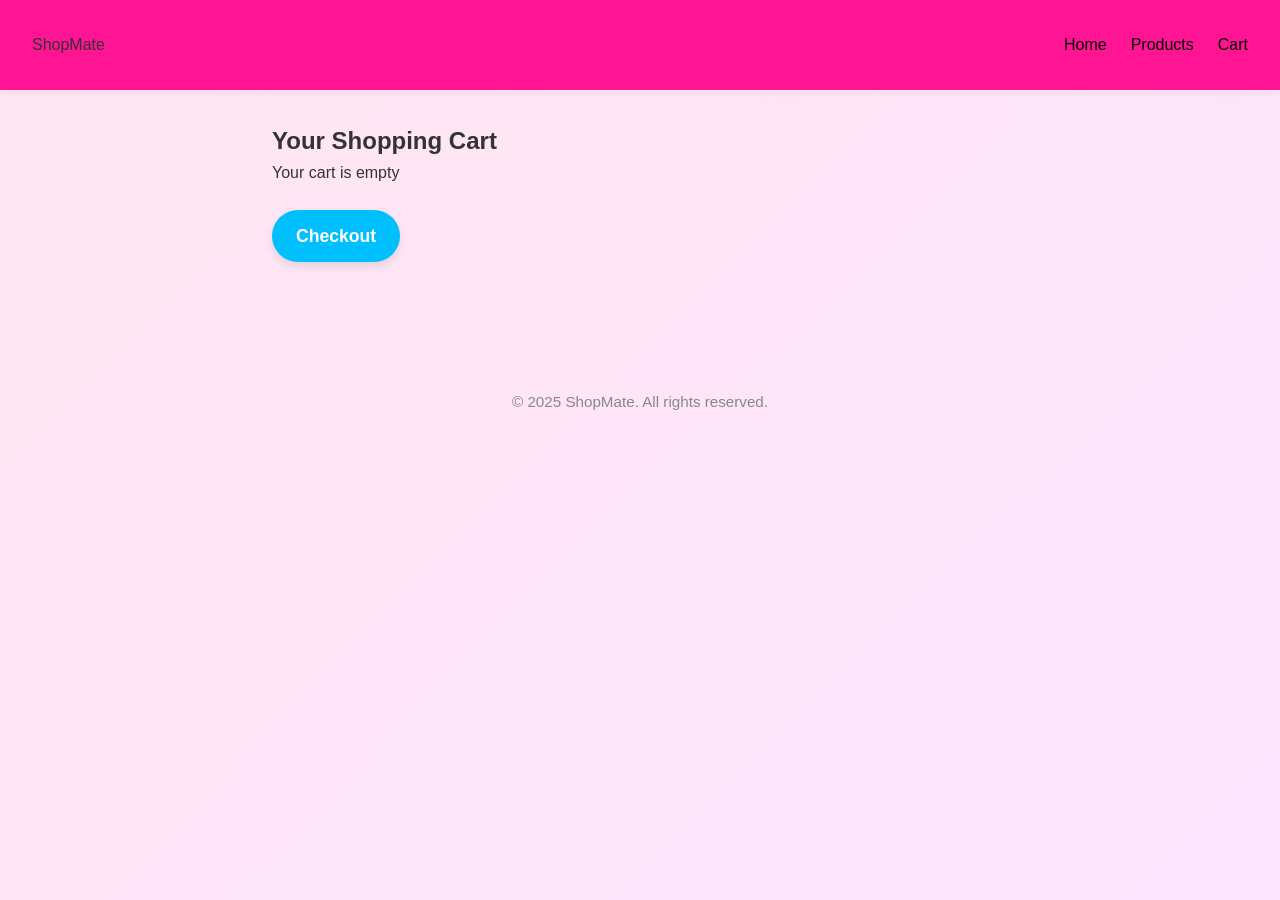
==== cart.html @ 1a9e10ae "Add files via upload" ====
<!DOCTYPE html>
<html lang="en">
<head>
  <meta charset="UTF-8" />
  <meta name="viewport" content="width=device-width, initial-scale=1.0"/>
  <title>Your Cart</title>
  <link rel="stylesheet" href="style.css" />
  <style>
     .navbar {
      display: flex;
      justify-content: space-between;
      align-items: center;
      background: #ff1493;
      padding: 1rem 2rem;
      box-shadow: 0 2px 10px rgba(0, 0, 0, 0.05);
      position: sticky;
      top: 0;
      z-index: 1000;
    }
    body.menu-open .hero {
      margin-top: 200px;
    }
    .navbar nav {
      display: none;
      flex-direction: column;
      position: absolute;
      top: 60px;
      left: 0;
      width: 100%;
      background: #ff1493;
      padding: 1rem;
      box-shadow: 0 2px 10px rgba(0, 0, 0, 0.05);
    }
    .navbar nav.show {
      display: flex;
    }
    .navbar nav a {
      margin: 1rem 0;
      text-decoration: none;
      color: #000;
      font-weight: 500;
    }
    .hamburger {
      display: block;
      cursor: pointer;
    }
    .hamburger span {
      display: block;
      width: 25px;
      height: 3px;
      margin: 5px 0;
      background: #fff;
      transition: 0.4s;
    }
    @media only screen and (min-width: 769px) {
      .navbar nav {
        display: flex;
        flex-direction: row;
        position: relative;
        top: auto;
        left: auto;
        width: auto;
        background: none;
        padding: 0;
        box-shadow: none;
      }
      .navbar nav a {
        margin-left: 1.5rem;
      }
      .hamburger {
        display: none;
      }
    }
  </style>
</head>
<body>
  <header class="navbar">
    <div class="logo">ShopMate</div>
    <nav id="nav-links">
      <a href="index.html">Home</a>
      <a href="product.html">Products</a>
      <a href="cart.html">Cart </a>
    </nav>
        <div class="hamburger">
      <span></span>
      <span></span>
      <span></span>
    </div>
  </header>
 <section class="cart-page">
  <h2>Your Shopping Cart</h2>
  <div id="cart-list"></div>
  <a href="checkout.html" class="checkout-btn">Checkout</a>
</section>
  <footer>
    <p>&copy; 2025 ShopMate. All rights reserved.</p>
  </footer>
  <script>
    const hamburger = document.querySelector('.hamburger');
    const navLinks = document.getElementById('nav-links');
    const body = document.body;
    hamburger.addEventListener('click', () => {
      navLinks.classList.toggle('show');
      body.classList.toggle('menu-open');
    });
  </script>
   <script src="data.js"></script>
   <script src="cart.js"></script>
   <script>
    // Call after cart.js is loaded
    if (typeof displayCart === "function") {
      displayCart();
    }
    </script>
</body>
</html>
---- style.css ----
/* Reset & Base Styles */
* {
  margin: 0;
  padding: 0;
  box-sizing: border-box;
}

body {
  font-family: 'Poppins', sans-serif;
  background: linear-gradient(135deg, #ffe6f0, #fce4ff);
  background-attachment: fixed;
  color: #333;
  overflow-x: hidden;
  line-height: 1.6;
}

::selection {
  background: #ffb6c1;
  color: #fff;
}

.page-wrapper {
  max-width: 1200px;
  margin: 0 auto;
  padding: 3rem 1.5rem;
  position: relative;
}

/* Decorative Background Elements */
.background-decor {
  position: absolute;
  top: -60px;
  right: -60px;
  width: 220px;
  height: 220px;
  background: radial-gradient(circle, #ff4c9b 0%, transparent 70%);
  filter: blur(70px);
  z-index: 0;
}

.background-decor::after {
  content: '';
  position: absolute;
  bottom: -90px;
  left: -90px;
  width: 200px;
  height: 200px;
  background: radial-gradient(circle, #00bfff 0%, transparent 70%);
  filter: blur(70px);
}

/* Hero Section */
.hero {
  text-align: center;
  padding: 5rem 2rem 3rem;
  color: #000;
  position: relative;
  z-index: 1;
}

.hero h1 {
  font-size: 3rem;
  font-weight: 800;
  margin-bottom: 1rem;
  color: #ff1493;
}

/* Products Section */
.products {
  padding: 3rem 1.5rem;
  max-width: 1200px;
  margin: auto;
  position: relative;
  z-index: 1;
}

.products h2 {
  text-align: center;
  font-size: 2rem;
  color: #e60073;
  margin-bottom: 2.5rem;
}

.product-grid {
  display: grid;
  grid-template-columns: repeat(auto-fit, minmax(240px, 1fr));
  gap: 2rem;
}

.product-card {
  background: linear-gradient(145deg, #ffe6f0, #fff0f8);
  border-radius: 20px;
  box-shadow: 0 10px 25px rgba(255, 105, 180, 0.2);
  padding: 1.5rem;
  transition: transform 0.3s ease, box-shadow 0.3s ease;
}

.product-card:hover {
  transform: translateY(-6px);
  box-shadow: 0 14px 30px rgba(255, 105, 180, 0.3);
}

.product-image {
  width: 100%;
  height: 200px;
  object-fit: cover;
  border-radius: 14px;
  margin-bottom: 1rem;
}

.product-title {
  font-size: 1.5rem;
  font-weight: 700;
  color: #ff4c9b;
  margin-bottom: 0.5rem;
}

.product-description {
  font-size: 1rem;
  color: #555;
  margin-bottom: 1rem;
}

.product-price {
  font-size: 1.2rem;
  font-weight: 600;
  color: #e60073;
  margin-bottom: 1.2rem;
}

.add-to-cart {
  background-color: #00bfff;
  color: white;
  border: none;
  padding: 0.75rem 1rem;
  border-radius: 30px;
  font-size: 1rem;
  font-weight: 600;
  cursor: pointer;
  transition: background-color 0.3s ease;
  width: 100%;
}


.add-to-cart:hover {
  background-color: #0099cc;
}
.checkout-btn {
  display: inline-block;
  background: #00bfff; /* Green for success */
  color: #fff;
  text-decoration: none;
  padding: 0.75rem 1.5rem;
  border-radius: 30px;
  font-size: 1.1rem;
  font-weight: 600;
  text-align: center;
  transition: all 0.3s ease;
  margin-top: 1.5rem;
  box-shadow: 0 4px 10px rgba(0,0,0,0.1);
}

.checkout-btn:hover {
  background: skyblue;
  transform: translateY(-2px);
  box-shadow: 0 6px 14px rgba(0,0,0,0.15);
}
/* Footer */
footer {
  text-align: center;
  padding: 2rem;
  font-size: 0.95rem;
  color: #888;
  margin-top: 4rem;
}

/* Cart Page */
.cart-page {
  padding: 2rem;
  max-width: 800px;
  margin: auto;
}

.cart-item {
  display: flex;
  justify-content: space-between;
  align-items: center;
  background: #fff;
  margin: 1rem 0;
  padding: 1rem;
  border-radius: 10px;
  box-shadow: 0 2px 8px rgba(0,0,0,0.05);
}

.cart-item h4 {
  margin: 0;
  font-weight: 600;
}

.cart-item button {
  background: #dc3545;
  border: none;
  padding: 00.5rem 1rem;
  color: white;
  border-radius: 6px;
  cursor: pointer;
  transition: background 0.3s ease;
}

.cart-item button:hover {
  background: #c82333;
}

.qty-control {
  display: flex;
  align-items: center;
  gap: 0.5rem;
}

.qty-control button {
  padding: 0.4rem 0.8rem;
  font-size: 1rem;
  border: none;
  background: #007bff;
  color: white;
  border-radius: 6px;
  cursor: pointer;
  transition: background 0.3s ease;
}

.qty-control button:hover {
  background: #0056b3;
}
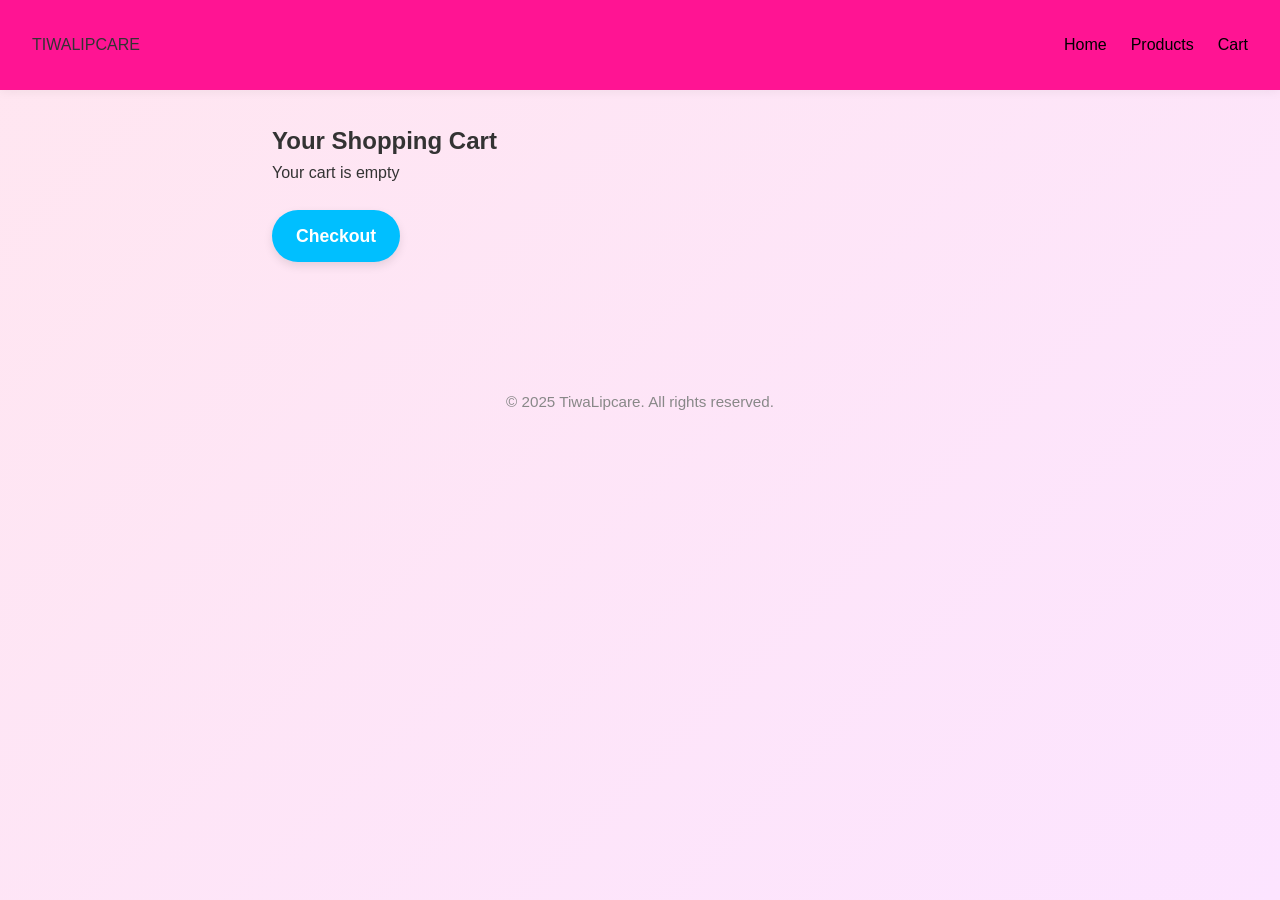
==== commit 0350aee6: "Update logo and footer text in cart.html" ====
--- a/cart.html
+++ b/cart.html
@@ -75,7 +75,7 @@
 </head>
 <body>
   <header class="navbar">
-    <div class="logo">ShopMate</div>
+    <div class="logo">TIWALIPCARE</div>
     <nav id="nav-links">
       <a href="index.html">Home</a>
       <a href="product.html">Products</a>
@@ -93,7 +93,7 @@
   <a href="checkout.html" class="checkout-btn">Checkout</a>
 </section>
   <footer>
-    <p>&copy; 2025 ShopMate. All rights reserved.</p>
+    <p>&copy; 2025 TiwaLipcare. All rights reserved.</p>
   </footer>
   <script>
     const hamburger = document.querySelector('.hamburger');
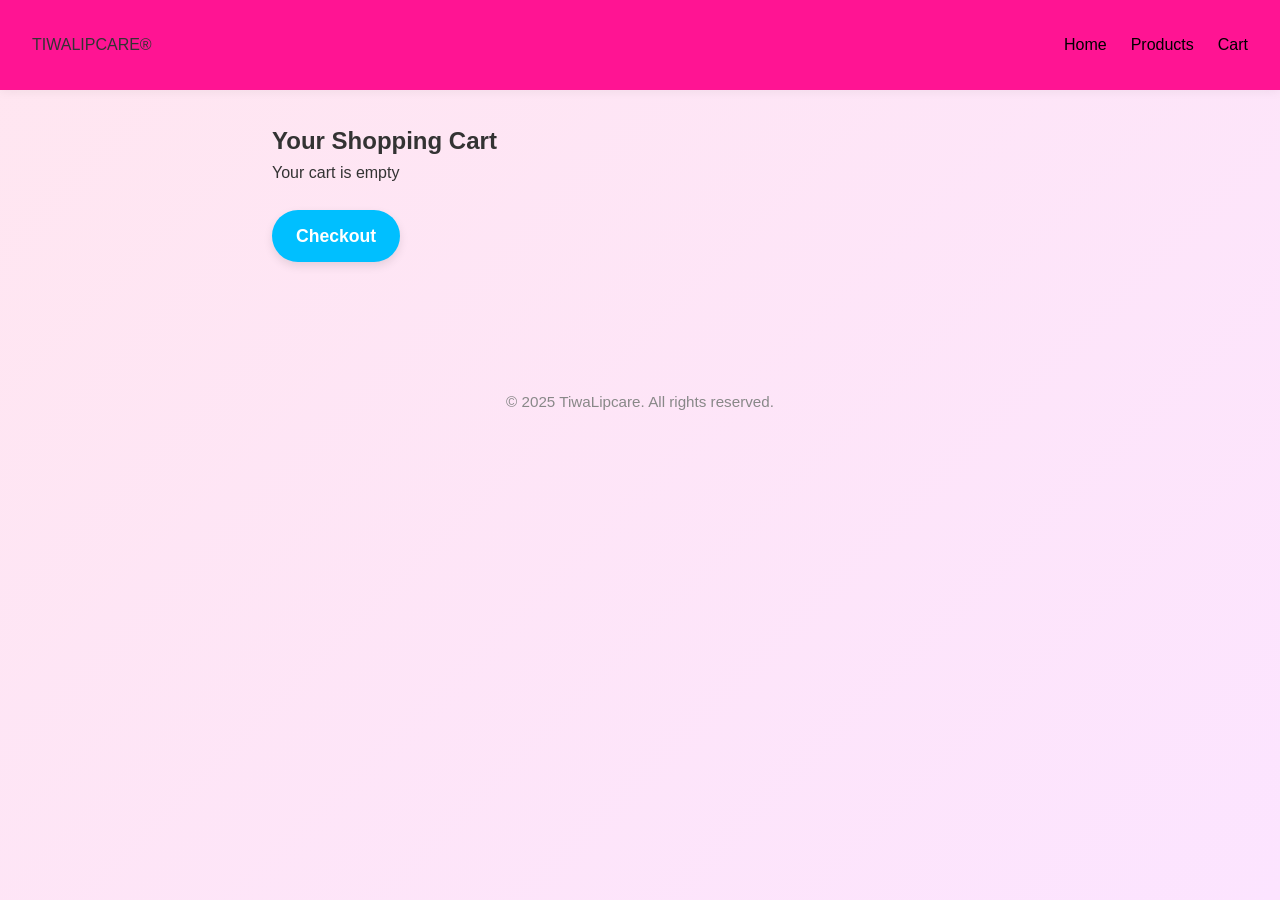
==== commit d2f7a5f9: "Update logo text to include registered trademark symbol" ====
--- a/cart.html
+++ b/cart.html
@@ -75,7 +75,7 @@
 </head>
 <body>
   <header class="navbar">
-    <div class="logo">TIWALIPCARE</div>
+    <div class="logo">TIWALIPCARE®</div>
     <nav id="nav-links">
       <a href="index.html">Home</a>
       <a href="product.html">Products</a>
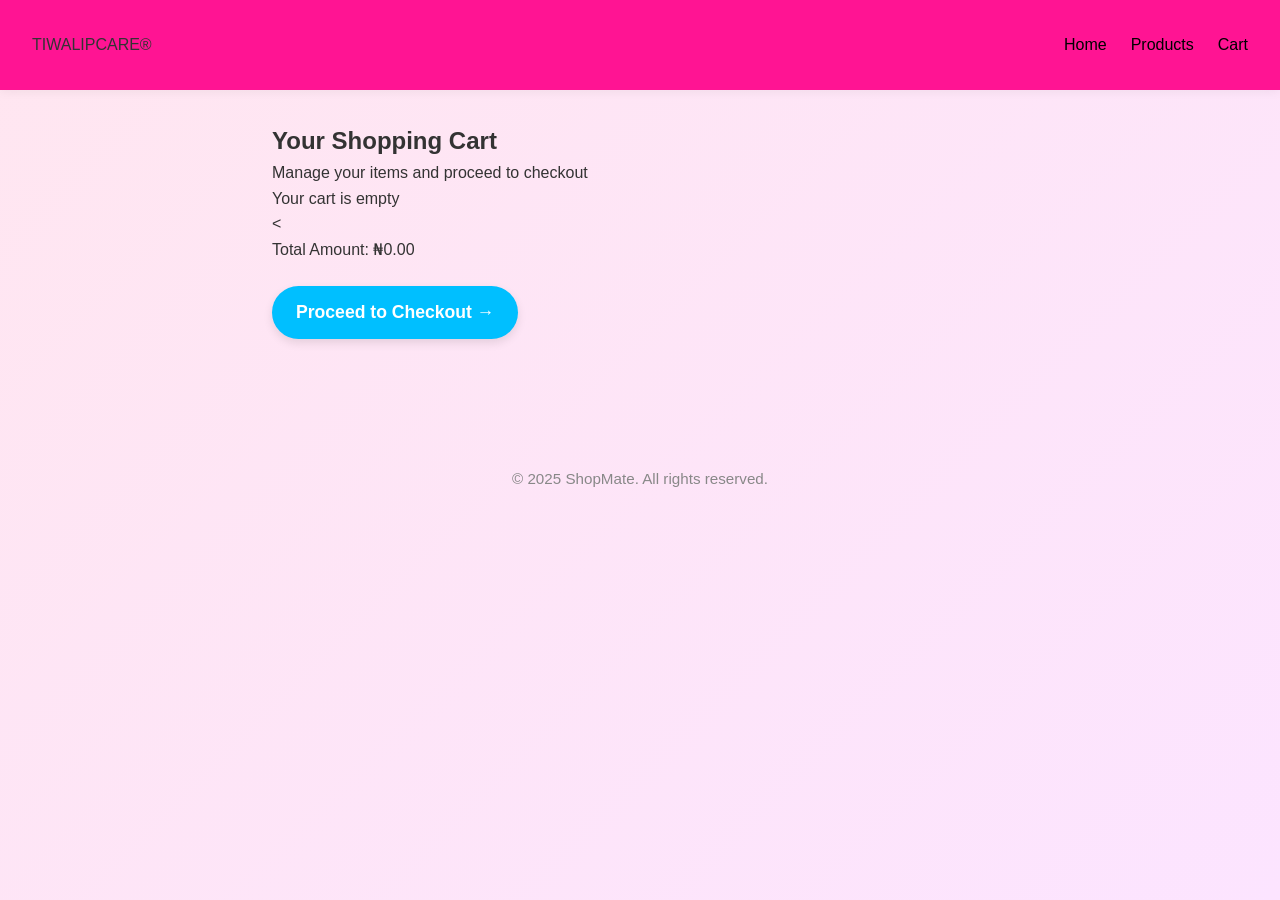
==== commit 74c2cac5: "Enhance cart page with summary and footer update Added a summary section and updated footer text." ====
--- a/cart.html
+++ b/cart.html
@@ -87,13 +87,26 @@
       <span></span>
     </div>
   </header>
- <section class="cart-page">
-  <h2>Your Shopping Cart</h2>
+<section class="cart-page">
+  <div class="page-header">
+    <h2>Your Shopping Cart</h2>
+    <p>Manage your items and proceed to checkout</p>
+  </div>
+  
   <div id="cart-list"></div>
-  <a href="checkout.html" class="checkout-btn">Checkout</a>
+
+  <<div class="cart-summary">
+  <div class="summary-line">
+    <span>Total Amount:</span>
+    <span id="cart-total" class="highlight-price">₦0.00</span>
+  </div>
+  <a href="checkout.html" class="checkout-btn">Proceed to Checkout &rarr;</a>
+</div>
+
 </section>
+
   <footer>
-    <p>&copy; 2025 TiwaLipcare. All rights reserved.</p>
+    <p>&copy; 2025 ShopMate. All rights reserved.</p>
   </footer>
   <script>
     const hamburger = document.querySelector('.hamburger');
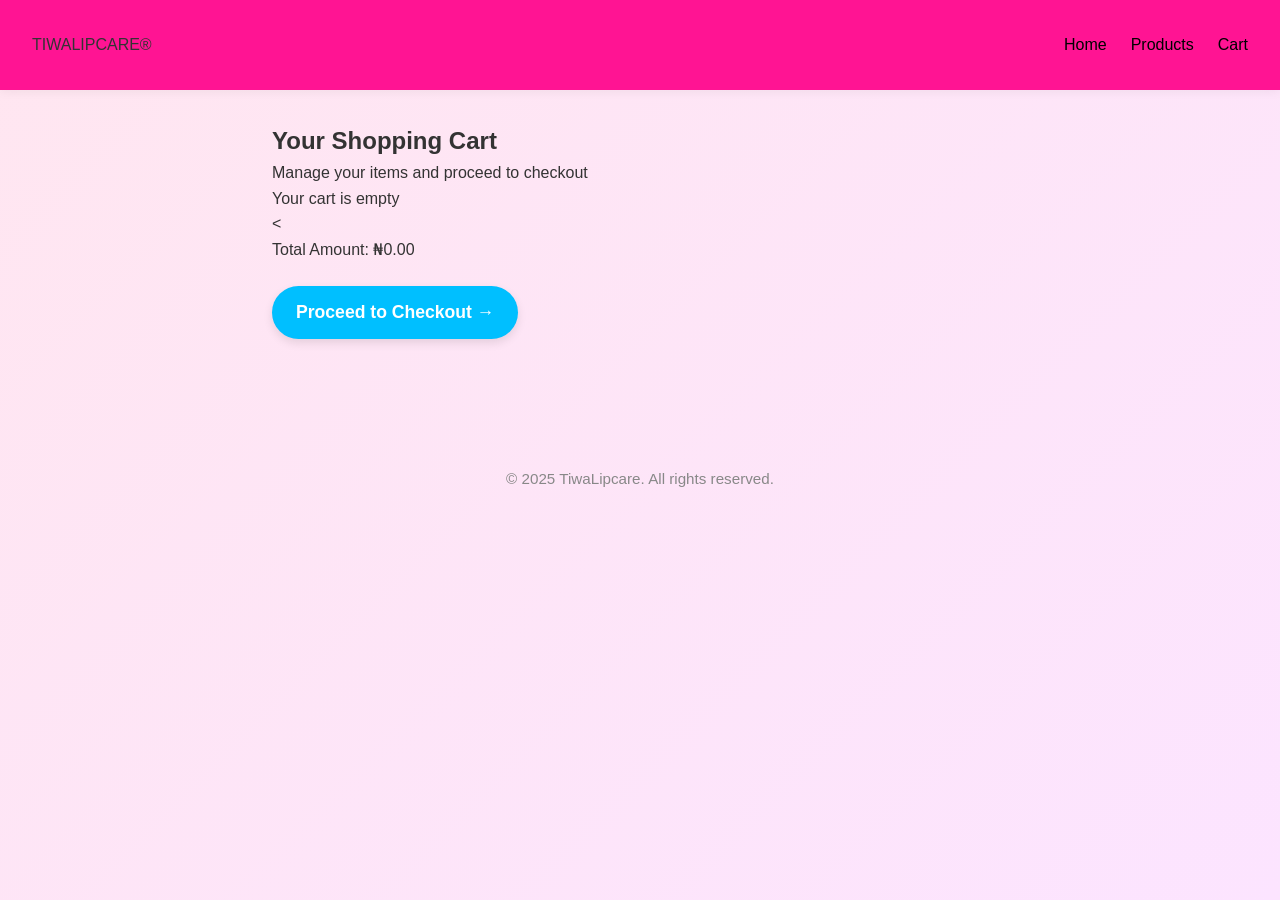
==== commit ded9d9c2: "Update footer copyright from ShopMate to TiwaLipcare" ====
--- a/cart.html
+++ b/cart.html
@@ -106,7 +106,7 @@
 </section>
 
   <footer>
-    <p>&copy; 2025 ShopMate. All rights reserved.</p>
+    <p>&copy; 2025 TiwaLipcare. All rights reserved.</p>
   </footer>
   <script>
     const hamburger = document.querySelector('.hamburger');
